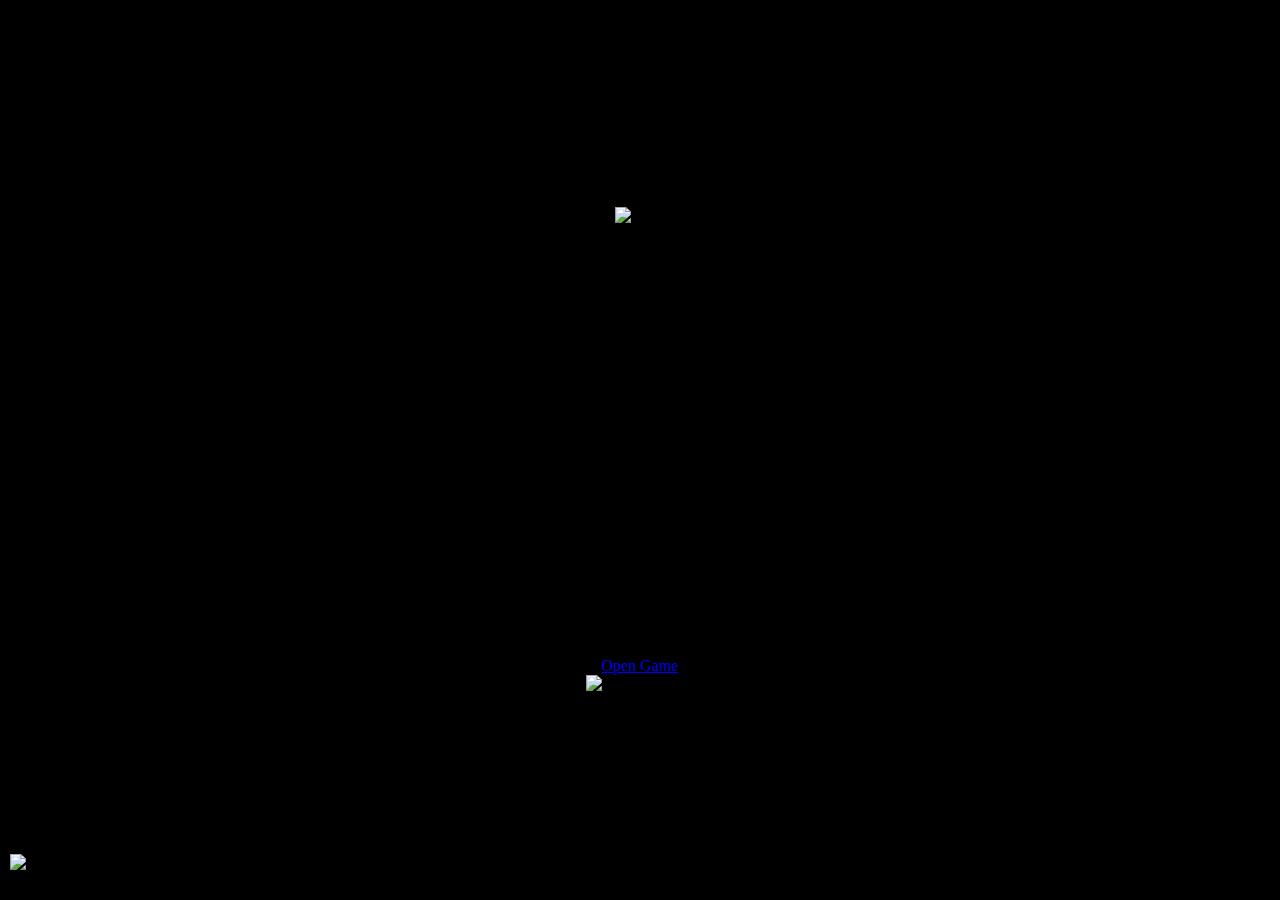
==== index.html @ 6f4bc153 "Update index.html" ====
<!DOCTYPE html>
<html>
<head>
  <title>NYAN NEKO</title>
  <style>
    body {
      background-color: black;
      display: flex;
      flex-direction: column;
      justify-content: center;
      align-items: center;
      height: 100vh;
      margin: 0;
    }

    .logo {
      max-width: 25%;
      height: 50%;
    }

    #container {
    display: flex;
    justify-content: center;
    align-items: center;
    height: 100vh;
  }
  
  .hidden {
    display: none;
  }

    .gif-above-button {
      max-width: 200%;
      max-height: 100%;
      margin-bottom: 10px;
    }

    /* Style the image */
    #interactive-image {
      position: fixed;
      bottom: 10px;
      left: 10px;
      width: 100px; /* Adjust the width as needed */
      height: auto; /* Preserve aspect ratio */
      cursor: pointer;
    }
  </style>
  <script>
    // Get references to the image and audio elements
    var image = document.getElementById('interactive-image');
    var music = document.getElementById('background-music');
    var playButton = document.querySelector('.play-button');
    

    // Add click event listener to the image
    image.addEventListener('click', function() {
      // Check if the music is currently playing
      if (music.paused) {
        // Start playing the music
        music.play();
      } else {
        // Pause the music
        music.pause();
      }
    });

    // Add click event listener to the play button
    playButton.addEvent('click', function() {
      <a class="button" href="game.html">Go to Another Page</a>
    });
  </script>
</head>
<body>
  <img src="https://files.catbox.moe/69whig.gif" alt="Logo" class="logo">
  <a href="game.html">Open Game</a>
    <img src="https://img1.picmix.com/output/stamp/normal/7/6/1/7/2047167_25e21.gif" alt="Clickable GIF">
  </a>
    <!-- Add the interactive image -->
    <img id="interactive-image" src="https://i.redd.it/x65awv6nlf9b1.png" alt="Interactive Image">
    

  
    <!-- Add the audio element for background music -->
    <audio id="background-music" src="https://files.catbox.moe/05tsw1.mp3" loop></audio>
    
  
    <script>
      // Get references to the image and audio elements
      var image = document.getElementById('interactive-image');
      var music = document.getElementById('background-music');
  
      // Add click event listener to the image
      image.addEventListener('click', function() {
        // Check if the music is currently playing
        if (music.paused) {
          // Start playing the music
          music.play();
        } else {
          // Pause the music
          music.pause();
        }
      });
    </script>
  </body>
  </html>
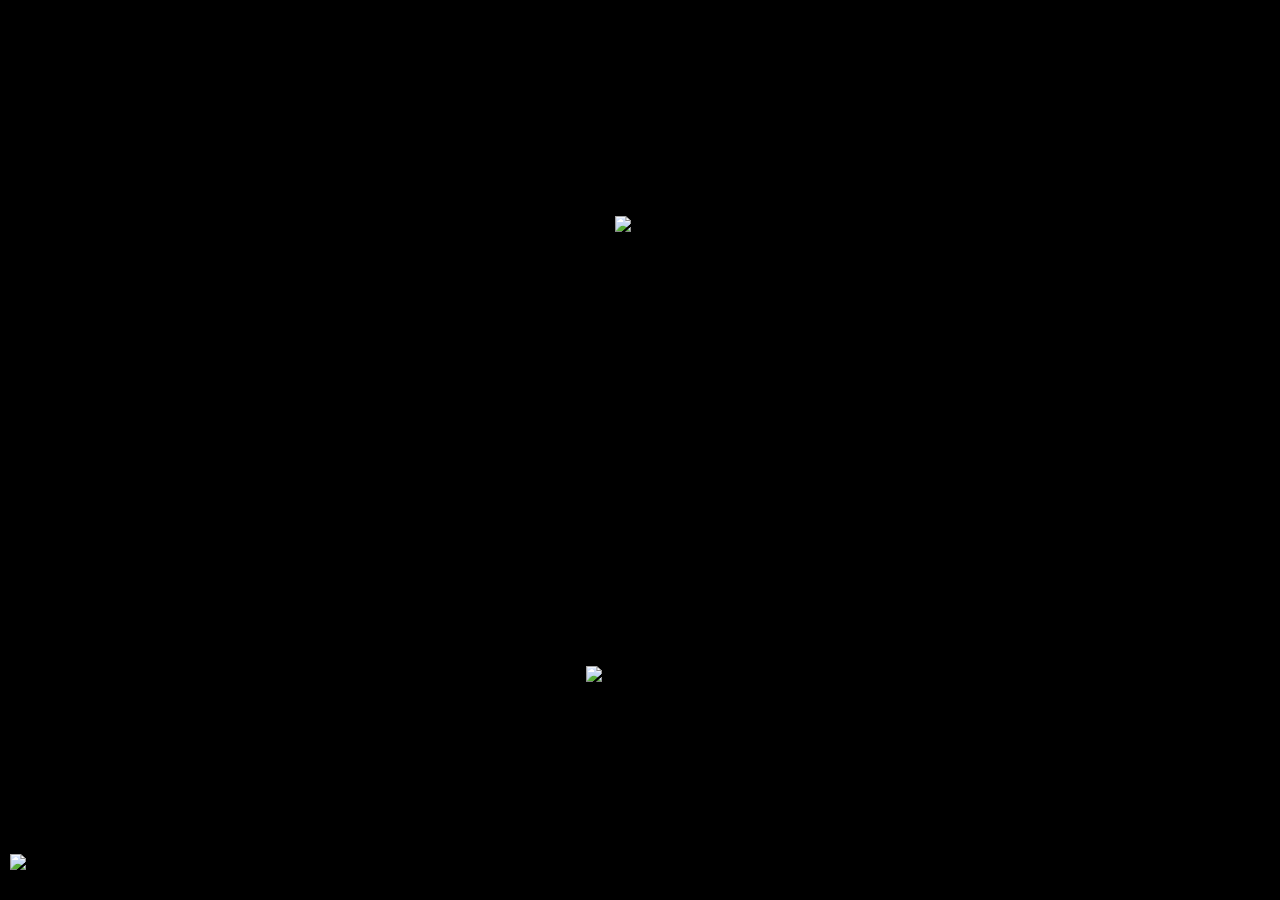
==== commit 360a5e61: "Update index.html" ====
--- a/index.html
+++ b/index.html
@@ -72,7 +72,7 @@
 </head>
 <body>
   <img src="https://files.catbox.moe/69whig.gif" alt="Logo" class="logo">
-  <a href="game.html">Open Game</a>
+  <a href="game.html"></a>
     <img src="https://img1.picmix.com/output/stamp/normal/7/6/1/7/2047167_25e21.gif" alt="Clickable GIF">
   </a>
     <!-- Add the interactive image -->
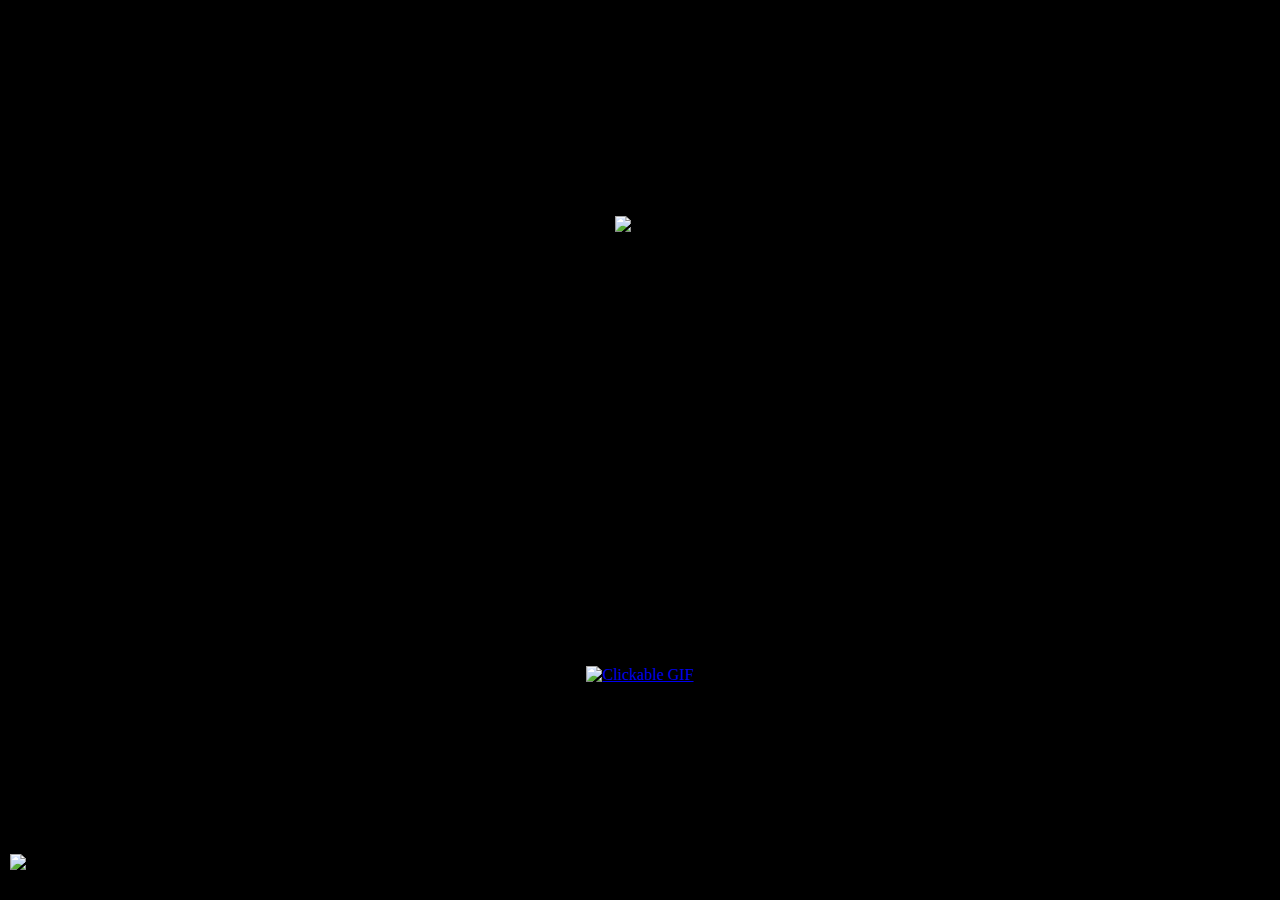
==== commit 6cf6794d: "Update index.html" ====
--- a/index.html
+++ b/index.html
@@ -66,13 +66,13 @@
 
     // Add click event listener to the play button
     playButton.addEvent('click', function() {
-      <a class="button" href="game.html">Go to Another Page</a>
+      <a class="button" href="C:\Users\diell\OneDrive\Desktop\Nyan-Neko-main\game.html">Go to Another Page</a>
     });
   </script>
 </head>
 <body>
   <img src="https://files.catbox.moe/69whig.gif" alt="Logo" class="logo">
-  <a href="game.html"></a>
+  <a href="game.html" </a>
     <img src="https://img1.picmix.com/output/stamp/normal/7/6/1/7/2047167_25e21.gif" alt="Clickable GIF">
   </a>
     <!-- Add the interactive image -->
@@ -102,4 +102,3 @@
       });
     </script>
   </body>
-  </html> 
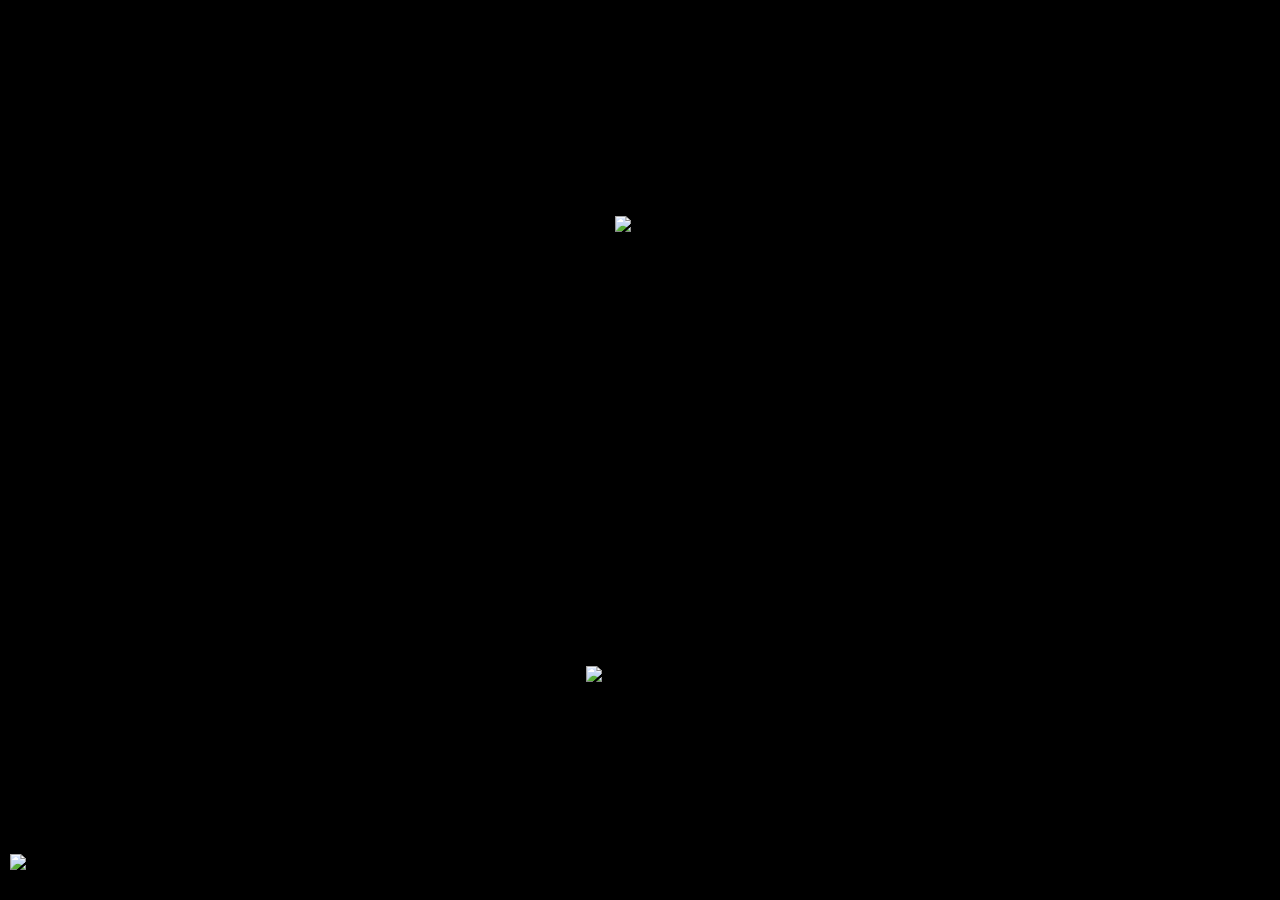
==== commit 8f144624: "Update index.html" ====
--- a/index.html
+++ b/index.html
@@ -66,15 +66,13 @@
 
     // Add click event listener to the play button
     playButton.addEvent('click', function() {
-      <a class="button" href="C:\Users\diell\OneDrive\Desktop\Nyan-Neko-main\game.html">Go to Another Page</a>
+      <a class="button" href="game.html">Go to Another Page</a>
     });
   </script>
 </head>
 <body>
   <img src="https://files.catbox.moe/69whig.gif" alt="Logo" class="logo">
-  <a href="game.html" </a>
     <img src="https://img1.picmix.com/output/stamp/normal/7/6/1/7/2047167_25e21.gif" alt="Clickable GIF">
-  </a>
     <!-- Add the interactive image -->
     <img id="interactive-image" src="https://i.redd.it/x65awv6nlf9b1.png" alt="Interactive Image">
     
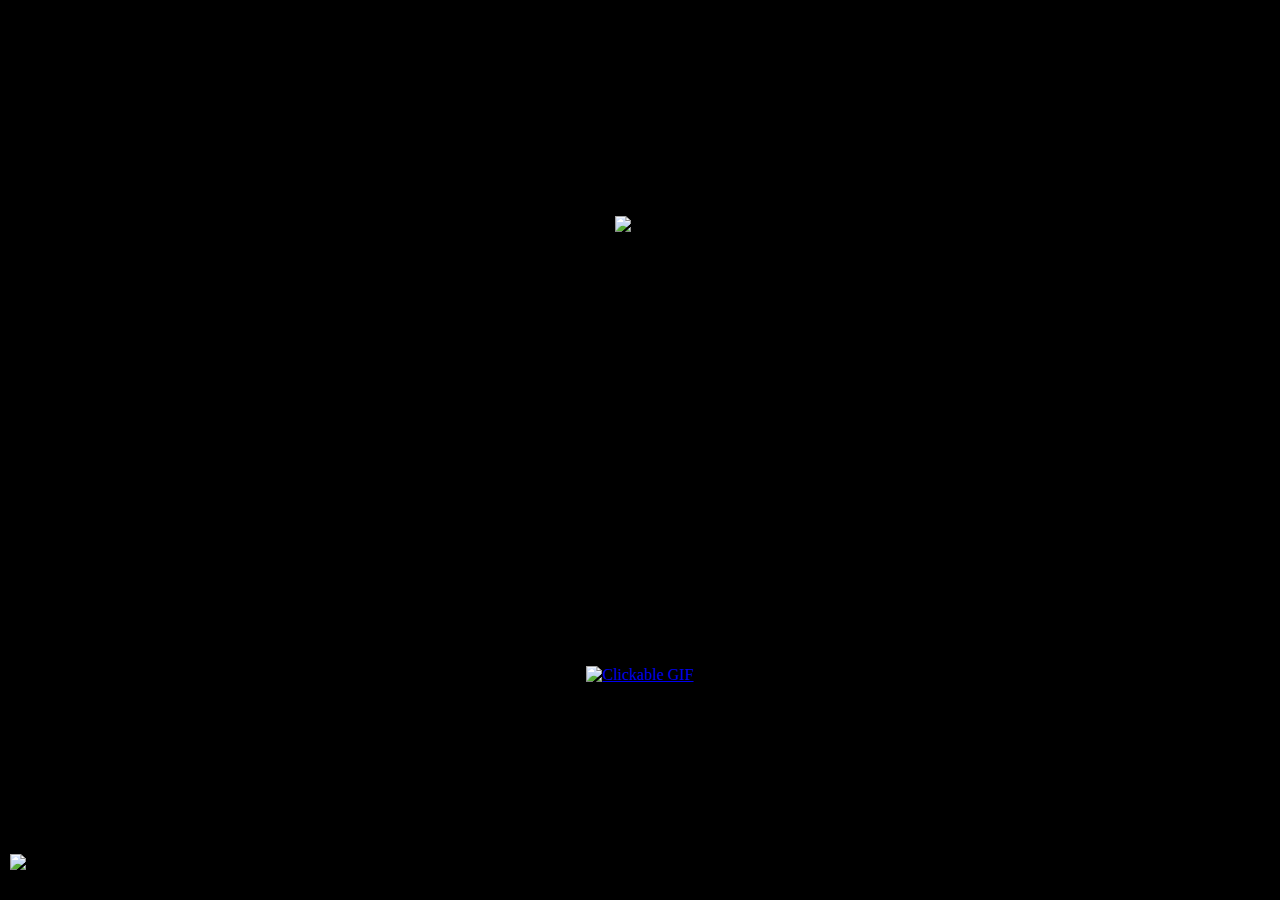
==== commit 62ddeed5: "Update index.html" ====
--- a/index.html
+++ b/index.html
@@ -72,7 +72,9 @@
 </head>
 <body>
   <img src="https://files.catbox.moe/69whig.gif" alt="Logo" class="logo">
+  <a href="file:///C:/Users/diell/OneDrive/Desktop/Nyan-Neko-main/game.html">
     <img src="https://img1.picmix.com/output/stamp/normal/7/6/1/7/2047167_25e21.gif" alt="Clickable GIF">
+  </a>
     <!-- Add the interactive image -->
     <img id="interactive-image" src="https://i.redd.it/x65awv6nlf9b1.png" alt="Interactive Image">
     
@@ -100,3 +102,4 @@
       });
     </script>
   </body>
+  </html>
